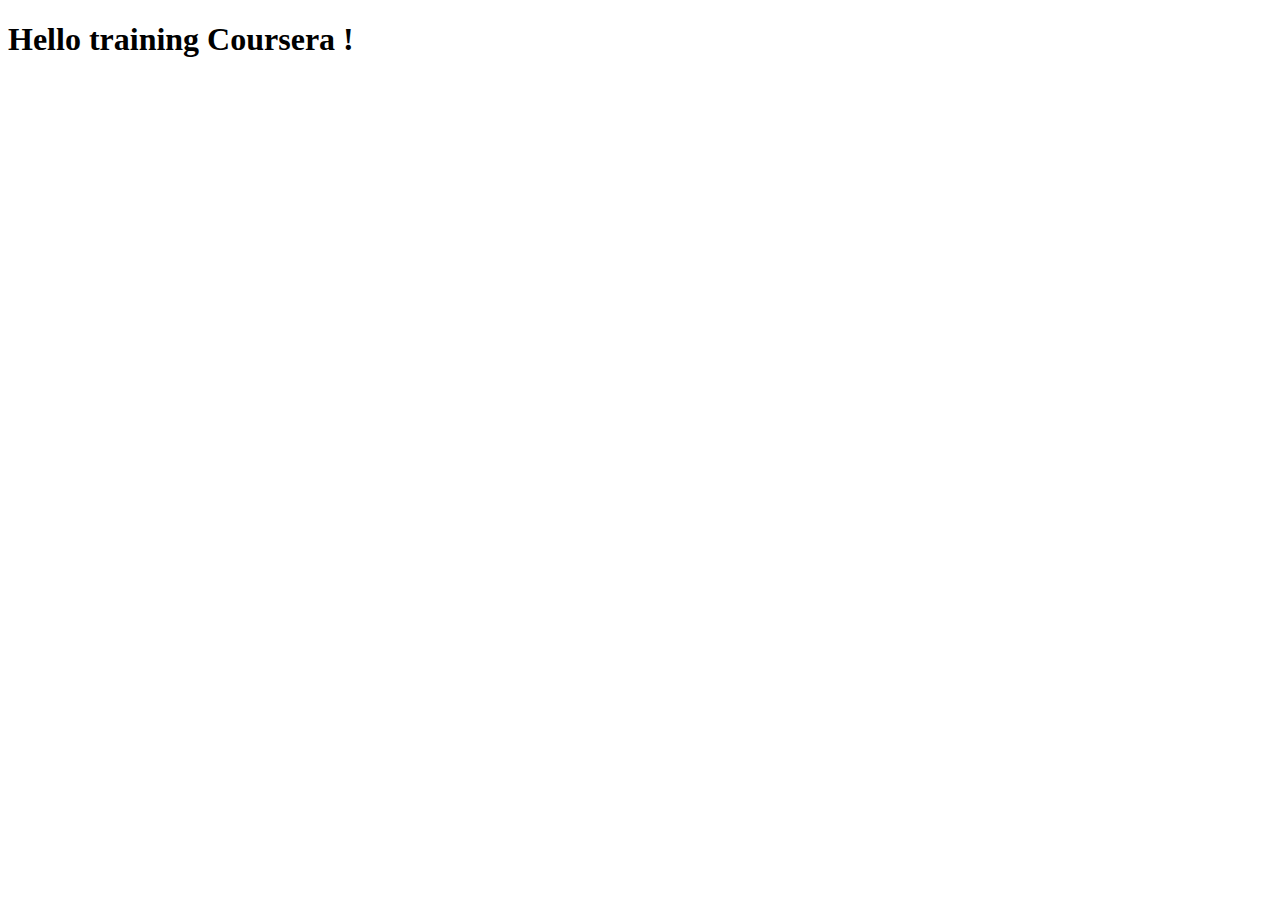
==== site/index.html @ 335993ba "First commit!" ====
<!DOCTYPE html>
<html lang="en">
<head>
    <meta charset="UTF-8">
    <meta name="viewport" content="width=device-width, initial-scale=1.0">
    <title>Hello training Coursera</title>
</head>
<body>
    <h1>Hello training Coursera !</h1>
</body>
</html>
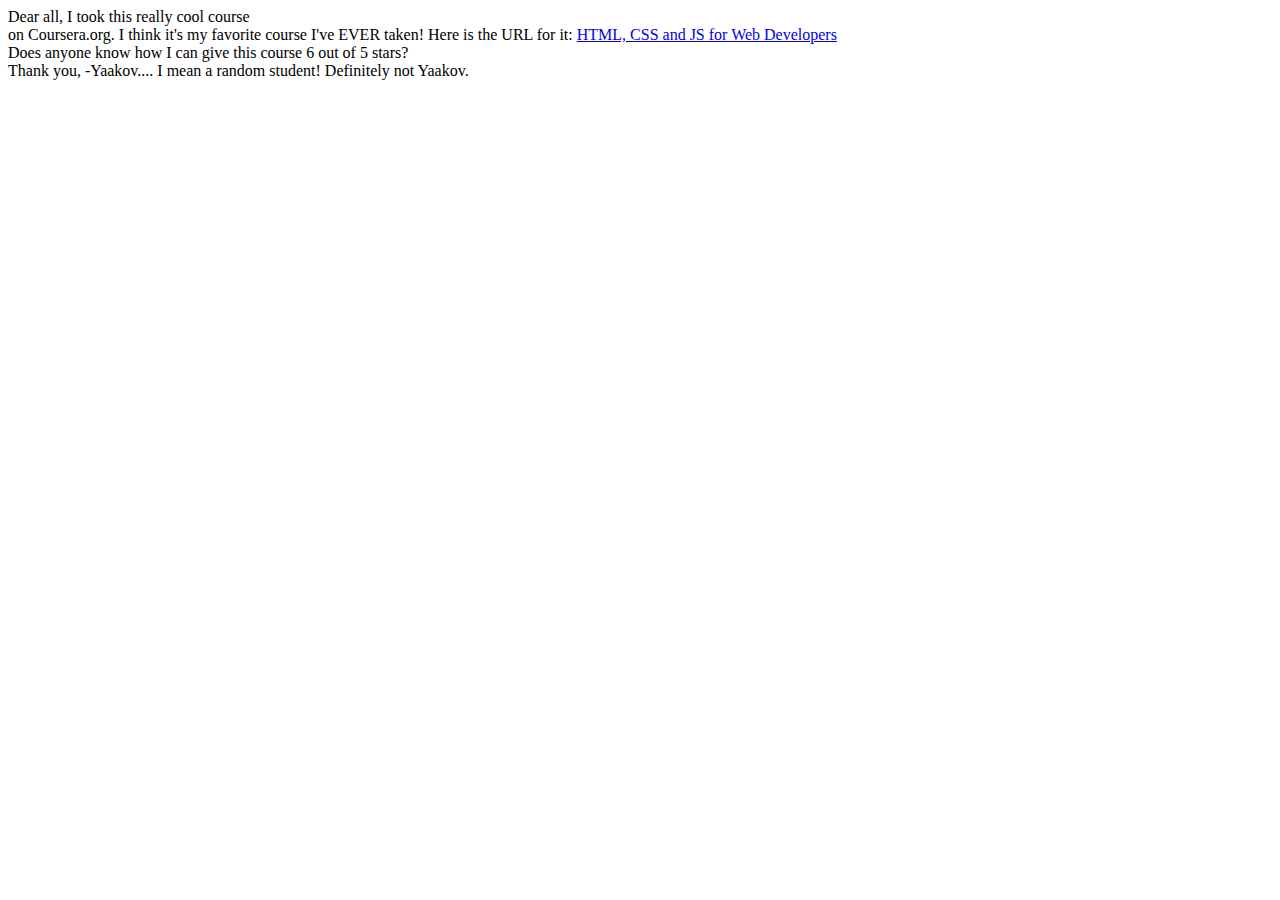
==== commit d0221aeb: "training CSS" ====
--- a/site/index.html
+++ b/site/index.html
@@ -6,6 +6,21 @@
     <title>Hello training Coursera</title>
 </head>
 <body>
-    <h1>Hello training Coursera !</h1>
+    <div>Dear all,
+        <span>I took this really cool course
+        </span></div>
+        <span>on Coursera.org. I think it's
+        my favorite course I've EVER taken!
+        Here is the URL for it:
+        </span>
+        <a href="...">HTML, CSS and JS for Web Developers</a>
+        <div>
+        Does anyone know how I can give this course 6
+        out of 5 stars?
+        </div>
+        <div>
+        Thank you,
+        -Yaakov.... I mean a random student! Definitely not Yaakov.
+        </div>
 </body>
 </html>